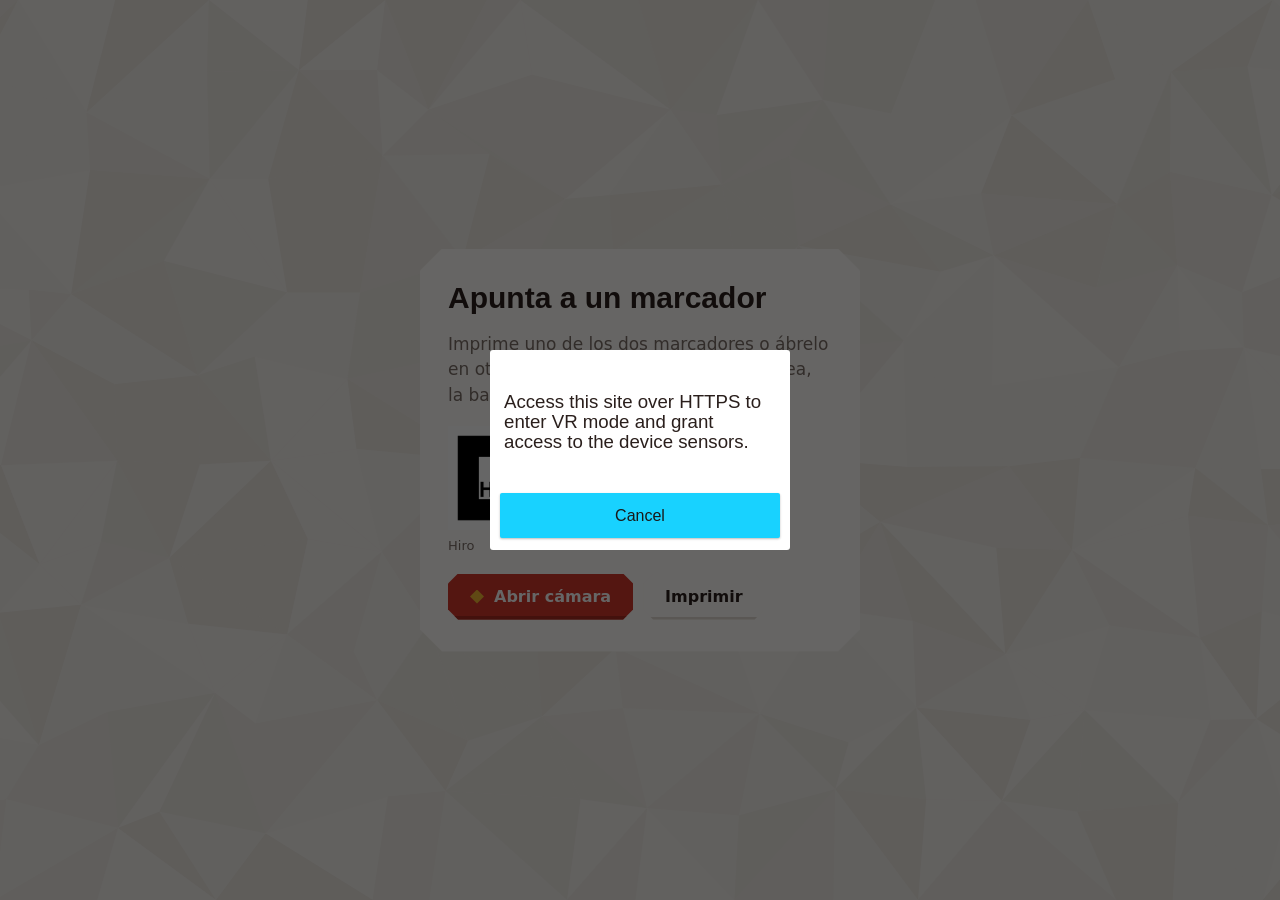
==== marcador.html @ fbdee3ca "Add files via upload" ====
<!doctype html>
<html lang="es">
<head>
  <meta charset="utf-8">
  <meta name="viewport" content="width=device-width, initial-scale=1, maximum-scale=1">
  <title>Con un marcador · AR Combo</title>
  <link rel="icon" href="img/icon.png">
  <link rel="stylesheet" href="style.css">
  <!-- A-Frame 1.3.0 + aframe-extras 6.1.1 + AR.js 3.4.5 (copias locales) -->
  <script src="lib/aframe.min.js"></script>
  <script src="lib/aframe-extras.min.js"></script>
  <script src="lib/aframe-ar.js"></script>
  <style>
    /* El fondo va solo en html: si body tuviera fondo, taparía el video de la cámara (AR.js lo pone con z-index negativo) */
    html { background: #000; }
    html, body { margin: 0; height: 100%; overflow: hidden; }
    body.cam { background: transparent; }
  </style>
</head>
<body class="cam">
  <div class="intro" id="intro">
    <div class="card cut">
      <h1>Apunta a un marcador</h1>
      <p>Imprime uno de los dos marcadores o ábrelo en otra pantalla. Cuando la cámara lo vea, la bandeja aparece encima.</p>
      <div class="markers">
        <figure><img src="data/hiro.png" alt="Marcador Hiro">Hiro</figure>
        <figure><img src="data/marcador_combo.png" alt="Marcador Combo">Combo</figure>
      </div>
      <div style="display:flex;gap:10px;flex-wrap:wrap">
        <button class="btn cut" id="go"><span class="gem"></span>Abrir cámara</button>
        <a class="btn ghost cut" href="data/marcadores_imprimir.pdf" target="_blank">Imprimir</a>
      </div>
    </div>
  </div>

  <div class="cam-ui" id="ui">
    <header class="bar"><a class="back cut" href="index.html">‹ Inicio</a></header>
    <div class="reticle" aria-hidden="true"><i></i><i></i><i></i><i></i></div>
    <div class="pill cut" id="status" role="status">Buscando el marcador…</div>
  </div>

  <!-- Dos marcadores a la vez: Hiro (clásico) y el marcador propio "Combo" (data/patt.combo). Rutas locales en data/. -->
  <a-scene embedded vr-mode-ui="enabled: false"
    loading-screen="dotsColor: #F2B731; backgroundColor: #F2EEE9"
    renderer="logarithmicDepthBuffer: true; colorManagement: true; antialias: true"
    arjs="sourceType: webcam; trackingMethod: best; debugUIEnabled: false; cameraParametersUrl: data/camera_para.dat; patternRatio: 0.5">
    <a-assets timeout="20000"><a-asset-item id="combo" src="models/McDonalds_AR_Combo.glb"></a-asset-item></a-assets>
    <a-entity light="type: ambient; color: #ffffff; intensity: 0.8"></a-entity>
    <a-entity light="type: directional; color: #fff4e0; intensity: 0.85" position="-1 3 2"></a-entity>

    <!-- 1 unidad = ancho del marcador. La bandeja mide 0.46 m; ×2 queda casi del ancho del marcador. -->
    <a-marker class="mk" type="pattern" url="data/patt.hiro" smooth="true" smoothCount="8" smoothTolerance="0.01" smoothThreshold="2" emitevents="true">
      <a-entity class="pop" scale="2 2 2" animation__pop="property: scale; from: 0.3 0.3 0.3; to: 2 2 2; dur: 600; easing: easeOutBack; startEvents: pop">
        <a-entity gltf-model="#combo" animation-mixer="loop: repeat"></a-entity>
      </a-entity>
    </a-marker>
    <a-marker class="mk" type="pattern" url="data/patt.combo" smooth="true" smoothCount="8" smoothTolerance="0.01" smoothThreshold="2" emitevents="true">
      <a-entity class="pop" scale="2 2 2" animation__pop="property: scale; from: 0.3 0.3 0.3; to: 2 2 2; dur: 600; easing: easeOutBack; startEvents: pop">
        <a-entity gltf-model="#combo" animation-mixer="loop: repeat"></a-entity>
      </a-entity>
    </a-marker>
    <a-entity camera></a-entity>
  </a-scene>

  <script>
    const ui = document.getElementById('ui'), status = document.getElementById('status');
    let audio = null;
    // Sonido corto de "moneda" generado en el navegador (sin archivos)
    function coin() {
      if (!audio) return;
      const t = audio.currentTime;
      [[988, 0], [1319, 0.08]].forEach(([f, d]) => {
        const o = audio.createOscillator(), g = audio.createGain();
        o.type = 'triangle'; o.frequency.value = f;
        g.gain.setValueAtTime(0.0001, t + d); g.gain.exponentialRampToValueAtTime(0.14, t + d + 0.01);
        g.gain.exponentialRampToValueAtTime(0.0001, t + d + (d ? 0.32 : 0.09));
        o.connect(g).connect(audio.destination); o.start(t + d); o.stop(t + d + 0.4);
      });
      if (navigator.vibrate) navigator.vibrate(18);
    }
    document.getElementById('go').addEventListener('click', () => {
      try { audio = new (window.AudioContext || window.webkitAudioContext)(); audio.resume(); } catch (e) {}
      document.getElementById('intro').classList.add('hidden');
    });
    const visible = new Set();
    document.querySelectorAll('.mk').forEach(mk => {
      let lostAt = 0;
      mk.addEventListener('markerFound', () => {
        visible.add(mk);
        if (!lostAt || performance.now() - lostAt > 1000) { mk.querySelector('.pop').emit('pop'); coin(); }
        ui.classList.add('found'); status.textContent = 'Ahí está tu combo. Gira el marcador para verlo por todos lados';
      });
      mk.addEventListener('markerLost', () => {
        visible.delete(mk); lostAt = performance.now();
        if (!visible.size) { ui.classList.remove('found'); status.textContent = 'Buscando el marcador…'; }
      });
    });
    document.querySelectorAll('[gltf-model]').forEach(m => m.addEventListener('model-error', () => {
      status.textContent = 'No se pudo cargar el modelo. Revisa la carpeta models/';
    }));
  </script>
</body>
</html>
---- style.css ----
/* McDonald's AR Combo Experience · UI limpia low poly
   Firma visual: esquinas achaflanadas (como la bandeja octagonal del modelo) y fondo de papel facetado. */
@font-face { font-family: 'Unbounded'; src: url('fonts/unbounded-500.woff2') format('woff2'); font-weight: 500; font-display: swap; }
@font-face { font-family: 'Unbounded'; src: url('fonts/unbounded-700.woff2') format('woff2'); font-weight: 700; font-display: swap; }
@font-face { font-family: 'Figtree'; src: url('fonts/figtree-400.woff2') format('woff2'); font-weight: 400; font-display: swap; }
@font-face { font-family: 'Figtree'; src: url('fonts/figtree-600.woff2') format('woff2'); font-weight: 600; font-display: swap; }

:root {
  --liner: #F2EEE9;      /* papel de bandeja */
  --sheet: #FFFDFA;      /* superficies */
  --ink: #2A1F1C;        /* texto, café oscuro */
  --muted: #7C6F68;
  --line: #E2DBD2;
  --tray: #D2382B;       /* rojo bandeja, solo para la acción principal */
  --tray-deep: #A82A20;
  --fry: #F2B731;        /* amarillo papa, para estados activos */
  --cut: 14px;           /* tamaño del chaflán */
  --display: 'Unbounded', 'Arial Black', sans-serif;
  --body: 'Figtree', system-ui, sans-serif;
  --ease: cubic-bezier(.2, .8, .2, 1);
}
* { box-sizing: border-box; margin: 0; padding: 0; }
html, body { height: 100%; }
body {
  font-family: var(--body); font-size: 17px; line-height: 1.5; color: var(--ink);
  background: var(--liner) url('img/liner.svg') center / cover fixed;
  -webkit-font-smoothing: antialiased;
}
a { color: inherit; }
:focus-visible { outline: 3px solid var(--fry); outline-offset: 3px; }

/* Forma achaflanada reutilizable */
.cut { clip-path: polygon(var(--cut) 0, calc(100% - var(--cut)) 0, 100% var(--cut), 100% calc(100% - var(--cut)), calc(100% - var(--cut)) 100%, var(--cut) 100%, 0 calc(100% - var(--cut)), 0 var(--cut)); }

/* Botones */
.btn {
  --cut: 10px;
  display: inline-flex; align-items: center; gap: 10px; border: 0; cursor: pointer; text-decoration: none;
  font: 600 16px/1 var(--body); padding: 15px 22px; color: #fff; background: var(--tray);
  box-shadow: inset 0 -4px 0 var(--tray-deep);
  transition: transform .18s var(--ease), box-shadow .18s var(--ease), background .18s;
}
.btn:hover { transform: translateY(-2px); }
.btn:active { transform: translateY(2px); box-shadow: inset 0 0 0 var(--tray-deep); }
.btn.ghost { color: var(--ink); background: var(--sheet); box-shadow: inset 0 -3px 0 var(--line); }
.btn .gem { width: 14px; height: 14px; background: var(--fry); clip-path: polygon(50% 0, 100% 50%, 50% 100%, 0 50%); transition: transform .5s var(--ease); }
.btn:hover .gem { transform: rotate(180deg); }

/* ---------------- Portada ---------------- */
.page { max-width: 1120px; margin: 0 auto; padding: 28px 16px 56px; }
.brand { display: flex; align-items: center; gap: 10px; font: 500 14px/1 var(--display); letter-spacing: .02em; }
.brand i { width: 18px; height: 18px; background: var(--tray); clip-path: polygon(30% 0, 70% 0, 100% 30%, 100% 70%, 70% 100%, 30% 100%, 0 70%, 0 30%); }
.hero { display: grid; grid-template-columns: 1fr 1.15fr; gap: 24px; align-items: center; min-height: 520px; margin-top: 12px; }
.hero h1 { font: 700 clamp(40px, 6.4vw, 76px)/1.02 var(--display); letter-spacing: -.02em; }
.hero p { margin: 18px 0 26px; max-width: 30ch; font-size: 19px; color: var(--muted); }
.stage { position: relative; height: clamp(360px, 52vw, 560px); }
.stage model-viewer { width: 100%; height: 100%; background: transparent; --poster-color: transparent; }
.stage .drag { position: absolute; left: 50%; bottom: 6px; transform: translateX(-50%); font-size: 14px; color: var(--muted);
  display: flex; gap: 8px; align-items: center; transition: opacity .4s; }
.stage .drag::before { content: ''; width: 22px; height: 2px; background: var(--muted); animation: swipe 2.4s var(--ease) infinite; }
.stage.touched .drag { opacity: 0; }
@keyframes swipe { 0%, 100% { transform: translateX(-6px); } 50% { transform: translateX(6px); } }

.modes { display: grid; grid-template-columns: repeat(3, 1fr); gap: 16px; margin-top: 18px; }
.mode {
  --cut: 18px; position: relative; display: flex; flex-direction: column; gap: 10px; padding: 24px; min-height: 230px;
  background: var(--sheet); text-decoration: none; overflow: hidden;
  transition: transform .25s var(--ease), background .25s;
}
.mode::after { /* faceta que se ilumina */
  content: ''; position: absolute; right: 0; bottom: 0; width: 120px; height: 120px; background: var(--fry); opacity: .0;
  clip-path: polygon(100% 0, 100% 100%, 0 100%); transition: opacity .3s var(--ease), transform .3s var(--ease); transform: translate(20px, 20px);
}
.mode:hover { transform: translateY(-4px); }
.mode:hover::after { opacity: .9; transform: translate(0, 0); }
.mode svg { width: 54px; height: 54px; }
.mode h2 { font: 700 21px/1.15 var(--display); }
.mode p { color: var(--muted); max-width: 28ch; }
.mode .go { margin-top: auto; font-weight: 600; display: flex; align-items: center; gap: 8px; position: relative; z-index: 1; }
.mode .go span { display: inline-block; transition: transform .25s var(--ease); }
.mode:hover .go span { transform: translateX(5px); }
.mode.soon .go { color: var(--muted); }

.foot { margin-top: 36px; display: flex; flex-wrap: wrap; gap: 8px 24px; justify-content: space-between; font-size: 14px; color: var(--muted); }
.foot a { font-weight: 600; color: var(--ink); }

/* ---------------- Visor WebAR ---------------- */
.viewer { display: grid; grid-template-rows: auto 1fr auto; height: 100dvh; }
.bar { display: flex; align-items: center; justify-content: space-between; gap: 12px; padding: 14px 16px; }
.back { --cut: 8px; display: inline-flex; align-items: center; gap: 8px; padding: 10px 14px; background: var(--sheet); text-decoration: none; font-weight: 600; font-size: 15px; transition: transform .18s var(--ease); }
.back:hover { transform: translateX(-3px); }
.switch { display: inline-flex; align-items: center; gap: 10px; font-size: 15px; font-weight: 600; cursor: pointer; user-select: none; }
.switch input { position: absolute; opacity: 0; }
.switch .track { --cut: 6px; width: 46px; height: 26px; background: var(--line); position: relative; transition: background .2s; }
.switch .knob { position: absolute; top: 4px; left: 4px; width: 18px; height: 18px; background: var(--sheet); transition: transform .25s var(--ease); clip-path: polygon(25% 0, 75% 0, 100% 25%, 100% 75%, 75% 100%, 25% 100%, 0 75%, 0 25%); }
.switch input:checked + .track { background: var(--ink); }
.switch input:checked + .track .knob { transform: translateX(20px); background: var(--fry); }
.switch input:focus-visible + .track { outline: 3px solid var(--fry); outline-offset: 2px; }

.viewer model-viewer { width: 100%; height: 100%; min-height: 300px; background: transparent; --poster-color: transparent; --progress-bar-color: var(--tray); }
.hotspot { border: 0; background: none; padding: 0; cursor: pointer; display: block; }
.hotspot .dot { display: block; width: 14px; height: 14px; background: var(--sheet); border: 3px solid var(--ink); transform: rotate(45deg); transition: transform .25s var(--ease), background .2s; }
.hotspot .tip { position: absolute; left: 50%; bottom: 22px; transform: translateX(-50%) translateY(4px); white-space: nowrap; font-size: 13px; font-weight: 600;
  background: var(--ink); color: var(--sheet); padding: 6px 10px; opacity: 0; pointer-events: none; transition: opacity .2s, transform .2s var(--ease); }
.hotspot:hover .tip, .hotspot.active .tip, .labels-on .hotspot .tip { opacity: 1; transform: translateX(-50%) translateY(0); }
.hotspot:hover .dot, .hotspot.active .dot { transform: rotate(45deg) scale(1.25); background: var(--fry); }
.hotspot[data-visible="false"] { opacity: 0; pointer-events: none; }
.hotspot.pulse .dot { animation: pulse 1.6s var(--ease) 2; }
@keyframes pulse { 50% { box-shadow: 0 0 0 8px rgba(242,183,49,.35); } }

.dock { padding: 12px 16px 18px; display: grid; gap: 12px; }
.chips { display: flex; gap: 8px; overflow-x: auto; scrollbar-width: none; padding-bottom: 2px; }
.chips::-webkit-scrollbar { display: none; }
.chip { --cut: 7px; flex: none; border: 0; cursor: pointer; font: 600 14px/1 var(--body); padding: 10px 14px; background: var(--sheet); color: var(--ink);
  transition: background .2s, transform .18s var(--ease); }
.chip:hover { transform: translateY(-2px); }
.chip[aria-pressed="true"] { background: var(--ink); color: var(--sheet); }
.dock-row { display: flex; align-items: center; justify-content: space-between; gap: 12px; flex-wrap: wrap; }
.status { font-size: 15px; color: var(--muted); max-width: 46ch; }
.ar-btn { position: absolute; left: 50%; bottom: 16px; transform: translateX(-50%); }
.ar-btn:hover { transform: translateX(-50%) translateY(-2px); }
.ar-btn:active { transform: translateX(-50%) translateY(2px); }

/* ---------------- Marcador AR.js ---------------- */
.cam-ui { position: fixed; inset: 0; z-index: 10; pointer-events: none; }
.cam-ui .bar { pointer-events: auto; }
.reticle { position: absolute; left: 50%; top: 46%; width: min(62vw, 300px); aspect-ratio: 1; transform: translate(-50%, -50%); transition: opacity .3s, transform .4s var(--ease); }
.reticle i { position: absolute; width: 34px; height: 34px; border: 4px solid var(--sheet); animation: breathe 2s var(--ease) infinite; }
.reticle i:nth-child(1) { top: 0; left: 0; border-right: 0; border-bottom: 0; }
.reticle i:nth-child(2) { top: 0; right: 0; border-left: 0; border-bottom: 0; }
.reticle i:nth-child(3) { bottom: 0; left: 0; border-right: 0; border-top: 0; }
.reticle i:nth-child(4) { bottom: 0; right: 0; border-left: 0; border-top: 0; }
@keyframes breathe { 50% { transform: scale(.88); } }
.found .reticle { opacity: 0; transform: translate(-50%, -50%) scale(1.25); }
.pill { --cut: 9px; position: absolute; left: 50%; bottom: 24px; transform: translateX(-50%); padding: 12px 18px; font-weight: 600; font-size: 15px;
  background: var(--sheet); color: var(--ink); white-space: nowrap; transition: background .3s, transform .3s var(--ease); }
.found .pill { background: var(--fry); transform: translateX(-50%) translateY(-6px); }
.intro { position: fixed; inset: 0; z-index: 20; display: grid; place-items: center; padding: 16px; background: var(--liner) url('img/liner.svg') center / cover; transition: opacity .45s var(--ease), visibility .45s; }
.intro.hidden { opacity: 0; visibility: hidden; }
.intro .card { --cut: 22px; background: var(--sheet); padding: 32px 28px; max-width: 440px; width: 100%; text-align: left; display: grid; gap: 18px; }
.intro h1 { font: 700 30px/1.1 var(--display); }
.intro p { color: var(--muted); }
.markers { display: flex; gap: 14px; }
.markers figure { display: grid; gap: 6px; font-size: 13px; color: var(--muted); }
.markers img { width: 104px; height: 104px; background: #fff; padding: 6px; }

@media (max-width: 820px) {
  .hero { grid-template-columns: 1fr; min-height: 0; }
  .stage { order: -1; height: 360px; }
  .modes { grid-template-columns: 1fr; }
  .mode { min-height: 0; }
}
@media (prefers-reduced-motion: reduce) {
  *, *::before, *::after { animation: none !important; transition: none !important; }
}
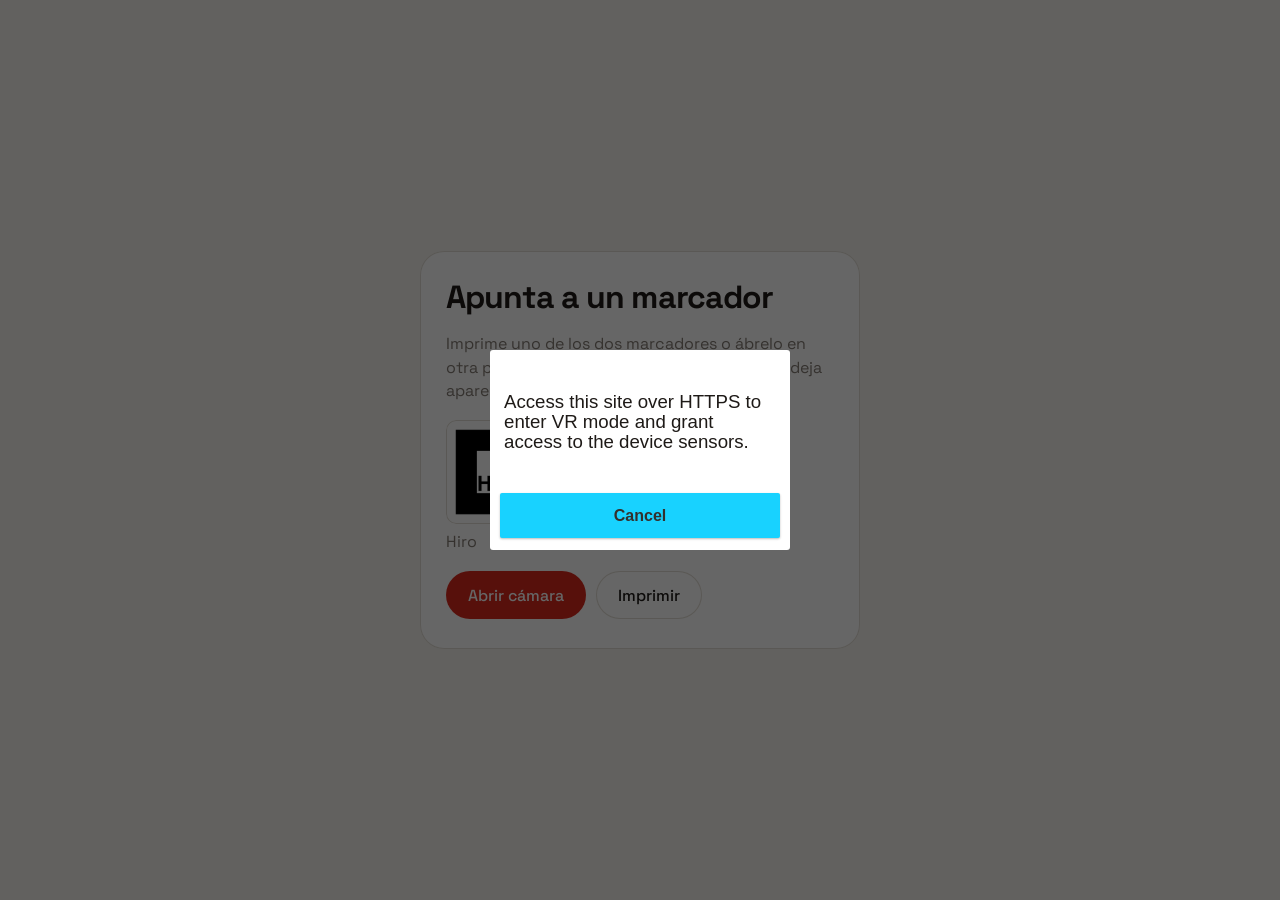
==== commit 4d3f9c3d: "Rediseño portada: ficha técnica con regla de tamaño real, fondo plano, sin microinteracciones Co-Aut" ====
--- a/marcador.html
+++ b/marcador.html
@@ -19,29 +19,29 @@
 </head>
 <body class="cam">
   <div class="intro" id="intro">
-    <div class="card cut">
+    <div class="card">
       <h1>Apunta a un marcador</h1>
       <p>Imprime uno de los dos marcadores o ábrelo en otra pantalla. Cuando la cámara lo vea, la bandeja aparece encima.</p>
       <div class="markers">
         <figure><img src="data/hiro.png" alt="Marcador Hiro">Hiro</figure>
         <figure><img src="data/marcador_combo.png" alt="Marcador Combo">Combo</figure>
       </div>
-      <div style="display:flex;gap:10px;flex-wrap:wrap">
-        <button class="btn cut" id="go"><span class="gem"></span>Abrir cámara</button>
-        <a class="btn ghost cut" href="data/marcadores_imprimir.pdf" target="_blank">Imprimir</a>
+      <div class="row">
+        <button class="btn" id="go">Abrir cámara</button>
+        <a class="btn line" href="data/marcadores_imprimir.pdf" target="_blank">Imprimir</a>
       </div>
     </div>
   </div>
 
   <div class="cam-ui" id="ui">
-    <header class="bar"><a class="back cut" href="index.html">‹ Inicio</a></header>
+    <header class="bar"><a class="back" href="index.html">‹ Inicio</a></header>
     <div class="reticle" aria-hidden="true"><i></i><i></i><i></i><i></i></div>
-    <div class="pill cut" id="status" role="status">Buscando el marcador…</div>
+    <div class="pill" id="status" role="status">Buscando el marcador…</div>
   </div>
 
   <!-- Dos marcadores a la vez: Hiro (clásico) y el marcador propio "Combo" (data/patt.combo). Rutas locales en data/. -->
   <a-scene embedded vr-mode-ui="enabled: false"
-    loading-screen="dotsColor: #F2B731; backgroundColor: #F2EEE9"
+    loading-screen="dotsColor: #FFC72C; backgroundColor: #F5F3EE"
     renderer="logarithmicDepthBuffer: true; colorManagement: true; antialias: true"
     arjs="sourceType: webcam; trackingMethod: best; debugUIEnabled: false; cameraParametersUrl: data/camera_para.dat; patternRatio: 0.5">
     <a-assets timeout="20000"><a-asset-item id="combo" src="models/McDonalds_AR_Combo.glb"></a-asset-item></a-assets>
--- a/style.css
+++ b/style.css
@@ -1,155 +1,172 @@
-/* McDonald's AR Combo Experience · UI limpia low poly
-   Firma visual: esquinas achaflanadas (como la bandeja octagonal del modelo) y fondo de papel facetado. */
-@font-face { font-family: 'Unbounded'; src: url('fonts/unbounded-500.woff2') format('woff2'); font-weight: 500; font-display: swap; }
-@font-face { font-family: 'Unbounded'; src: url('fonts/unbounded-700.woff2') format('woff2'); font-weight: 700; font-display: swap; }
-@font-face { font-family: 'Figtree'; src: url('fonts/figtree-400.woff2') format('woff2'); font-weight: 400; font-display: swap; }
-@font-face { font-family: 'Figtree'; src: url('fonts/figtree-600.woff2') format('woff2'); font-weight: 600; font-display: swap; }
+/* McDonald's AR Combo Experience
+   Fondo plano, sin texturas. El combo es el protagonista; la interfaz se comporta como una ficha técnica. */
+@font-face { font-family: 'Space Grotesk'; src: url('fonts/space-grotesk-400.woff2') format('woff2'); font-weight: 400; font-display: swap; }
+@font-face { font-family: 'Space Grotesk'; src: url('fonts/space-grotesk-500.woff2') format('woff2'); font-weight: 500; font-display: swap; }
+@font-face { font-family: 'Space Grotesk'; src: url('fonts/space-grotesk-700.woff2') format('woff2'); font-weight: 700; font-display: swap; }
+@font-face { font-family: 'JetBrains Mono'; src: url('fonts/jetbrains-mono-500.woff2') format('woff2'); font-weight: 500; font-display: swap; }
 
 :root {
-  --liner: #F2EEE9;      /* papel de bandeja */
-  --sheet: #FFFDFA;      /* superficies */
-  --ink: #2A1F1C;        /* texto, café oscuro */
-  --muted: #7C6F68;
-  --line: #E2DBD2;
-  --tray: #D2382B;       /* rojo bandeja, solo para la acción principal */
-  --tray-deep: #A82A20;
-  --fry: #F2B731;        /* amarillo papa, para estados activos */
-  --cut: 14px;           /* tamaño del chaflán */
-  --display: 'Unbounded', 'Arial Black', sans-serif;
-  --body: 'Figtree', system-ui, sans-serif;
-  --ease: cubic-bezier(.2, .8, .2, 1);
+  --bg: #F5F3EE;
+  --surface: #FFFFFF;
+  --ink: #1E1A17;
+  --muted: #847C74;
+  --faint: #BEB7AE;
+  --line: #E3DED5;
+  --red: #DA291C;
+  --red-dark: #B51F14;
+  --yellow: #FFC72C;
+  --yellow-soft: #FFF0C4;
+  --red-soft: #FBE4E1;
+  --sans: 'Space Grotesk', system-ui, sans-serif;
+  --mono: 'JetBrains Mono', ui-monospace, monospace;
 }
 * { box-sizing: border-box; margin: 0; padding: 0; }
 html, body { height: 100%; }
-body {
-  font-family: var(--body); font-size: 17px; line-height: 1.5; color: var(--ink);
-  background: var(--liner) url('img/liner.svg') center / cover fixed;
-  -webkit-font-smoothing: antialiased;
+body { font-family: var(--sans); font-size: 16px; line-height: 1.45; color: var(--ink); background: var(--bg); -webkit-font-smoothing: antialiased; }
+a { color: inherit; text-decoration: none; }
+button { font: inherit; color: inherit; }
+:focus-visible { outline: 2px solid var(--ink); outline-offset: 3px; }
+
+.mono { font-family: var(--mono); font-size: 12px; letter-spacing: .06em; text-transform: uppercase; }
+
+/* Botones: píldoras planas. Solo cambian de color al pasar el cursor. */
+.btn {
+  display: inline-flex; align-items: center; justify-content: center; gap: 10px; min-height: 48px; padding: 0 22px;
+  border: 0; border-radius: 999px; cursor: pointer; font-weight: 500; font-size: 16px; white-space: nowrap;
+  background: var(--red); color: #fff; transition: background .15s;
 }
-a { color: inherit; }
-:focus-visible { outline: 3px solid var(--fry); outline-offset: 3px; }
-
-/* Forma achaflanada reutilizable */
-.cut { clip-path: polygon(var(--cut) 0, calc(100% - var(--cut)) 0, 100% var(--cut), 100% calc(100% - var(--cut)), calc(100% - var(--cut)) 100%, var(--cut) 100%, 0 calc(100% - var(--cut)), 0 var(--cut)); }
-
-/* Botones */
-.btn {
-  --cut: 10px;
-  display: inline-flex; align-items: center; gap: 10px; border: 0; cursor: pointer; text-decoration: none;
-  font: 600 16px/1 var(--body); padding: 15px 22px; color: #fff; background: var(--tray);
-  box-shadow: inset 0 -4px 0 var(--tray-deep);
-  transition: transform .18s var(--ease), box-shadow .18s var(--ease), background .18s;
-}
-.btn:hover { transform: translateY(-2px); }
-.btn:active { transform: translateY(2px); box-shadow: inset 0 0 0 var(--tray-deep); }
-.btn.ghost { color: var(--ink); background: var(--sheet); box-shadow: inset 0 -3px 0 var(--line); }
-.btn .gem { width: 14px; height: 14px; background: var(--fry); clip-path: polygon(50% 0, 100% 50%, 50% 100%, 0 50%); transition: transform .5s var(--ease); }
-.btn:hover .gem { transform: rotate(180deg); }
+.btn:hover { background: var(--red-dark); }
+.btn.soft { background: var(--yellow-soft); color: var(--ink); }
+.btn.soft:hover { background: #FFE69C; }
+.btn.line { background: var(--surface); color: var(--ink); box-shadow: inset 0 0 0 1px var(--line); }
+.btn.line:hover { box-shadow: inset 0 0 0 1px var(--faint); }
 
 /* ---------------- Portada ---------------- */
-.page { max-width: 1120px; margin: 0 auto; padding: 28px 16px 56px; }
-.brand { display: flex; align-items: center; gap: 10px; font: 500 14px/1 var(--display); letter-spacing: .02em; }
-.brand i { width: 18px; height: 18px; background: var(--tray); clip-path: polygon(30% 0, 70% 0, 100% 30%, 100% 70%, 70% 100%, 30% 100%, 0 70%, 0 30%); }
-.hero { display: grid; grid-template-columns: 1fr 1.15fr; gap: 24px; align-items: center; min-height: 520px; margin-top: 12px; }
-.hero h1 { font: 700 clamp(40px, 6.4vw, 76px)/1.02 var(--display); letter-spacing: -.02em; }
-.hero p { margin: 18px 0 26px; max-width: 30ch; font-size: 19px; color: var(--muted); }
-.stage { position: relative; height: clamp(360px, 52vw, 560px); }
-.stage model-viewer { width: 100%; height: 100%; background: transparent; --poster-color: transparent; }
-.stage .drag { position: absolute; left: 50%; bottom: 6px; transform: translateX(-50%); font-size: 14px; color: var(--muted);
-  display: flex; gap: 8px; align-items: center; transition: opacity .4s; }
-.stage .drag::before { content: ''; width: 22px; height: 2px; background: var(--muted); animation: swipe 2.4s var(--ease) infinite; }
-.stage.touched .drag { opacity: 0; }
-@keyframes swipe { 0%, 100% { transform: translateX(-6px); } 50% { transform: translateX(6px); } }
+.home { min-height: 100dvh; display: grid; grid-template-columns: 1fr 340px; grid-template-rows: 1fr auto; }
+.main { padding: 32px 40px 28px; display: grid; grid-template-rows: auto 1fr auto; min-width: 0; }
+.kicker { color: var(--muted); }
+.title { margin-top: 18px; font-weight: 700; font-size: clamp(38px, 4.6vw, 64px); line-height: 1; letter-spacing: -.035em; }
+.tag { display: inline-flex; align-items: center; gap: 10px; margin-top: 16px; padding: 7px 14px 7px 7px; border-radius: 999px; background: var(--yellow-soft); font-weight: 500; font-size: 14px; }
+.tag i { width: 22px; height: 22px; border-radius: 50%; background: var(--yellow); display: grid; place-items: center; font: 700 11px/1 var(--mono); font-style: normal; }
 
-.modes { display: grid; grid-template-columns: repeat(3, 1fr); gap: 16px; margin-top: 18px; }
-.mode {
-  --cut: 18px; position: relative; display: flex; flex-direction: column; gap: 10px; padding: 24px; min-height: 230px;
-  background: var(--sheet); text-decoration: none; overflow: hidden;
-  transition: transform .25s var(--ease), background .25s;
+.board { display: grid; grid-template-columns: 220px 1fr; align-items: stretch; min-height: 420px; margin: 8px 0 12px; }
+
+/* Regla de tamaño real: 0 a 50 cm */
+.ruler { position: relative; margin: 28px 0 36px; }
+.ruler ol { list-style: none; position: absolute; inset: 0; }
+.ruler li { position: absolute; left: 0; display: flex; align-items: center; gap: 12px; transform: translateY(50%); color: var(--muted); }
+.ruler li span { width: 26px; text-align: right; }
+.ruler li::after { content: ''; width: 16px; height: 1px; background: var(--ink); }
+.ruler .now { position: absolute; left: 70px; transform: translateY(50%); display: flex; align-items: center; gap: 12px; }
+.ruler .now::before { content: ''; border: 6px solid transparent; border-right: 8px solid var(--ink); margin-left: -2px; }
+.ruler .now b { display: block; font-size: clamp(56px, 6vw, 84px); line-height: .85; letter-spacing: -.05em; }
+.ruler .now b small { font-size: .38em; letter-spacing: -.02em; margin-left: 4px; }
+.ruler .now em { font-style: normal; display: block; margin-bottom: 8px; }
+.ruler .ref { position: absolute; left: 50px; right: -200px; border-top: 1.5px dashed var(--faint); }
+.ruler .ref span { position: absolute; left: 20px; top: 8px; color: var(--muted); white-space: nowrap; }
+.stage { z-index: 1; }
+
+.stage { position: relative; min-width: 0; }
+.stage model-viewer { position: absolute; inset: 0; width: 100%; height: 100%; background: transparent; --poster-color: transparent; }
+
+.cta { display: flex; flex-wrap: wrap; gap: 10px; }
+
+.aside { border-left: 1px solid var(--line); padding: 32px 28px; display: flex; flex-direction: column; gap: 34px; }
+.aside h2 { display: flex; align-items: center; gap: 10px; font-size: 19px; font-weight: 500; letter-spacing: -.01em; }
+.aside h2 i { width: 20px; height: 20px; border-radius: 5px; background: var(--yellow); display: grid; place-items: center; font: 700 11px/1 var(--mono); font-style: normal; }
+.aside .off h2 i { background: var(--line); color: var(--muted); }
+.ways { display: grid; grid-template-columns: repeat(2, 1fr); gap: 22px 12px; margin-top: 20px; }
+.way { display: grid; justify-items: center; gap: 10px; text-align: center; font-size: 14px; font-weight: 500; line-height: 1.3; }
+.way .disc { width: 76px; height: 76px; border-radius: 50%; display: grid; place-items: center; background: var(--yellow-soft); box-shadow: inset 0 0 0 1px transparent; transition: box-shadow .15s, background .15s; }
+.way .disc svg { width: 34px; height: 34px; }
+.way:hover .disc { background: var(--yellow); }
+.way small { display: block; color: var(--muted); font-weight: 400; }
+.off .way { color: var(--faint); cursor: default; }
+.off .way .disc { background: transparent; box-shadow: inset 0 0 0 1.5px var(--line); }
+.off .way:hover .disc { background: transparent; }
+.off .way svg * { stroke: var(--faint); }
+.aside .credit { margin-top: auto; color: var(--muted); font-size: 13px; line-height: 1.5; }
+.aside .credit a { color: var(--ink); text-decoration: underline; text-underline-offset: 3px; }
+
+.strip { grid-column: 1 / -1; background: var(--yellow); padding: 16px 40px; display: flex; align-items: center; justify-content: space-between; gap: 8px 24px; flex-wrap: wrap; }
+.strip p { font-weight: 500; font-size: 17px; }
+.strip .mono { color: rgba(30, 26, 23, .62); }
+
+@media (max-width: 1000px) {
+  .home { grid-template-columns: 1fr; }
+  .main { padding: 22px 18px 20px; }
+  .board { position: relative; grid-template-columns: 1fr; min-height: 0; margin: 4px 0 16px; }
+  .ruler { position: absolute; left: 0; top: 0; bottom: 0; width: 100%; margin: 12px 0 18px; pointer-events: none; }
+  .ruler .now { left: 46px; }
+  .ruler .now b { font-size: 42px; }
+  .ruler .now em { margin-bottom: 4px; }
+  .ruler li { gap: 8px; }
+  .ruler li span { width: 20px; }
+  .ruler li::after { width: 10px; }
+  .ruler .ref { display: none; }
+  .stage { height: 380px; }
+  .cta .btn { flex: 1 1 100%; }
+  .strip .mono { display: none; }
+  .aside { border-left: 0; border-top: 1px solid var(--line); padding: 26px 18px; gap: 28px; }
+  .ways { grid-template-columns: repeat(3, 1fr); }
+  .strip { padding: 14px 18px; }
+  .strip p { font-size: 15px; }
 }
-.mode::after { /* faceta que se ilumina */
-  content: ''; position: absolute; right: 0; bottom: 0; width: 120px; height: 120px; background: var(--fry); opacity: .0;
-  clip-path: polygon(100% 0, 100% 100%, 0 100%); transition: opacity .3s var(--ease), transform .3s var(--ease); transform: translate(20px, 20px);
-}
-.mode:hover { transform: translateY(-4px); }
-.mode:hover::after { opacity: .9; transform: translate(0, 0); }
-.mode svg { width: 54px; height: 54px; }
-.mode h2 { font: 700 21px/1.15 var(--display); }
-.mode p { color: var(--muted); max-width: 28ch; }
-.mode .go { margin-top: auto; font-weight: 600; display: flex; align-items: center; gap: 8px; position: relative; z-index: 1; }
-.mode .go span { display: inline-block; transition: transform .25s var(--ease); }
-.mode:hover .go span { transform: translateX(5px); }
-.mode.soon .go { color: var(--muted); }
-
-.foot { margin-top: 36px; display: flex; flex-wrap: wrap; gap: 8px 24px; justify-content: space-between; font-size: 14px; color: var(--muted); }
-.foot a { font-weight: 600; color: var(--ink); }
 
 /* ---------------- Visor WebAR ---------------- */
 .viewer { display: grid; grid-template-rows: auto 1fr auto; height: 100dvh; }
 .bar { display: flex; align-items: center; justify-content: space-between; gap: 12px; padding: 14px 16px; }
-.back { --cut: 8px; display: inline-flex; align-items: center; gap: 8px; padding: 10px 14px; background: var(--sheet); text-decoration: none; font-weight: 600; font-size: 15px; transition: transform .18s var(--ease); }
-.back:hover { transform: translateX(-3px); }
-.switch { display: inline-flex; align-items: center; gap: 10px; font-size: 15px; font-weight: 600; cursor: pointer; user-select: none; }
+.back { display: inline-flex; align-items: center; gap: 8px; min-height: 40px; padding: 0 16px; border-radius: 999px; background: var(--surface); box-shadow: inset 0 0 0 1px var(--line); font-weight: 500; font-size: 15px; }
+.back:hover { box-shadow: inset 0 0 0 1px var(--faint); }
+.switch { display: inline-flex; align-items: center; gap: 10px; font-size: 15px; font-weight: 500; cursor: pointer; user-select: none; }
 .switch input { position: absolute; opacity: 0; }
-.switch .track { --cut: 6px; width: 46px; height: 26px; background: var(--line); position: relative; transition: background .2s; }
-.switch .knob { position: absolute; top: 4px; left: 4px; width: 18px; height: 18px; background: var(--sheet); transition: transform .25s var(--ease); clip-path: polygon(25% 0, 75% 0, 100% 25%, 100% 75%, 75% 100%, 25% 100%, 0 75%, 0 25%); }
+.switch .track { width: 44px; height: 26px; border-radius: 999px; background: var(--line); position: relative; transition: background .15s; }
+.switch .knob { position: absolute; top: 3px; left: 3px; width: 20px; height: 20px; border-radius: 50%; background: var(--surface); transition: left .15s; }
 .switch input:checked + .track { background: var(--ink); }
-.switch input:checked + .track .knob { transform: translateX(20px); background: var(--fry); }
-.switch input:focus-visible + .track { outline: 3px solid var(--fry); outline-offset: 2px; }
+.switch input:checked + .track .knob { left: 21px; background: var(--yellow); }
+.switch input:focus-visible + .track { outline: 2px solid var(--ink); outline-offset: 2px; }
 
-.viewer model-viewer { width: 100%; height: 100%; min-height: 300px; background: transparent; --poster-color: transparent; --progress-bar-color: var(--tray); }
+.viewer model-viewer { width: 100%; height: 100%; min-height: 300px; background: transparent; --poster-color: transparent; --progress-bar-color: var(--red); }
 .hotspot { border: 0; background: none; padding: 0; cursor: pointer; display: block; }
-.hotspot .dot { display: block; width: 14px; height: 14px; background: var(--sheet); border: 3px solid var(--ink); transform: rotate(45deg); transition: transform .25s var(--ease), background .2s; }
-.hotspot .tip { position: absolute; left: 50%; bottom: 22px; transform: translateX(-50%) translateY(4px); white-space: nowrap; font-size: 13px; font-weight: 600;
-  background: var(--ink); color: var(--sheet); padding: 6px 10px; opacity: 0; pointer-events: none; transition: opacity .2s, transform .2s var(--ease); }
-.hotspot:hover .tip, .hotspot.active .tip, .labels-on .hotspot .tip { opacity: 1; transform: translateX(-50%) translateY(0); }
-.hotspot:hover .dot, .hotspot.active .dot { transform: rotate(45deg) scale(1.25); background: var(--fry); }
+.hotspot .dot { display: block; width: 16px; height: 16px; border-radius: 50%; background: var(--surface); border: 3px solid var(--ink); }
+.hotspot .tip { position: absolute; left: 50%; bottom: 24px; transform: translateX(-50%); white-space: nowrap; font-size: 13px; font-weight: 500;
+  background: var(--ink); color: #fff; padding: 6px 12px; border-radius: 999px; opacity: 0; pointer-events: none; }
+.hotspot:hover .tip, .hotspot.active .tip, .labels-on .hotspot .tip { opacity: 1; }
+.hotspot:hover .dot, .hotspot.active .dot { background: var(--yellow); }
 .hotspot[data-visible="false"] { opacity: 0; pointer-events: none; }
-.hotspot.pulse .dot { animation: pulse 1.6s var(--ease) 2; }
-@keyframes pulse { 50% { box-shadow: 0 0 0 8px rgba(242,183,49,.35); } }
 
 .dock { padding: 12px 16px 18px; display: grid; gap: 12px; }
 .chips { display: flex; gap: 8px; overflow-x: auto; scrollbar-width: none; padding-bottom: 2px; }
 .chips::-webkit-scrollbar { display: none; }
-.chip { --cut: 7px; flex: none; border: 0; cursor: pointer; font: 600 14px/1 var(--body); padding: 10px 14px; background: var(--sheet); color: var(--ink);
-  transition: background .2s, transform .18s var(--ease); }
-.chip:hover { transform: translateY(-2px); }
-.chip[aria-pressed="true"] { background: var(--ink); color: var(--sheet); }
-.dock-row { display: flex; align-items: center; justify-content: space-between; gap: 12px; flex-wrap: wrap; }
-.status { font-size: 15px; color: var(--muted); max-width: 46ch; }
+.chip { flex: none; border: 0; cursor: pointer; font-weight: 500; font-size: 14px; min-height: 38px; padding: 0 16px; border-radius: 999px; background: var(--surface); box-shadow: inset 0 0 0 1px var(--line); }
+.chip:hover { box-shadow: inset 0 0 0 1px var(--faint); }
+.chip[aria-pressed="true"] { background: var(--ink); color: #fff; box-shadow: none; }
+.status { font-size: 15px; color: var(--muted); max-width: 52ch; }
 .ar-btn { position: absolute; left: 50%; bottom: 16px; transform: translateX(-50%); }
-.ar-btn:hover { transform: translateX(-50%) translateY(-2px); }
-.ar-btn:active { transform: translateX(-50%) translateY(2px); }
 
 /* ---------------- Marcador AR.js ---------------- */
 .cam-ui { position: fixed; inset: 0; z-index: 10; pointer-events: none; }
 .cam-ui .bar { pointer-events: auto; }
-.reticle { position: absolute; left: 50%; top: 46%; width: min(62vw, 300px); aspect-ratio: 1; transform: translate(-50%, -50%); transition: opacity .3s, transform .4s var(--ease); }
-.reticle i { position: absolute; width: 34px; height: 34px; border: 4px solid var(--sheet); animation: breathe 2s var(--ease) infinite; }
+.reticle { position: absolute; left: 50%; top: 46%; width: min(62vw, 300px); aspect-ratio: 1; transform: translate(-50%, -50%); transition: opacity .2s; }
+.reticle i { position: absolute; width: 34px; height: 34px; border: 3px solid #fff; }
 .reticle i:nth-child(1) { top: 0; left: 0; border-right: 0; border-bottom: 0; }
 .reticle i:nth-child(2) { top: 0; right: 0; border-left: 0; border-bottom: 0; }
 .reticle i:nth-child(3) { bottom: 0; left: 0; border-right: 0; border-top: 0; }
 .reticle i:nth-child(4) { bottom: 0; right: 0; border-left: 0; border-top: 0; }
-@keyframes breathe { 50% { transform: scale(.88); } }
-.found .reticle { opacity: 0; transform: translate(-50%, -50%) scale(1.25); }
-.pill { --cut: 9px; position: absolute; left: 50%; bottom: 24px; transform: translateX(-50%); padding: 12px 18px; font-weight: 600; font-size: 15px;
-  background: var(--sheet); color: var(--ink); white-space: nowrap; transition: background .3s, transform .3s var(--ease); }
-.found .pill { background: var(--fry); transform: translateX(-50%) translateY(-6px); }
-.intro { position: fixed; inset: 0; z-index: 20; display: grid; place-items: center; padding: 16px; background: var(--liner) url('img/liner.svg') center / cover; transition: opacity .45s var(--ease), visibility .45s; }
+.found .reticle { opacity: 0; }
+.pill { position: absolute; left: 50%; bottom: 24px; transform: translateX(-50%); padding: 12px 20px; border-radius: 999px; font-weight: 500; font-size: 15px;
+  background: var(--surface); color: var(--ink); white-space: nowrap; transition: background .2s; }
+.found .pill { background: var(--yellow); }
+.intro { position: fixed; inset: 0; z-index: 20; display: grid; place-items: center; padding: 16px; background: var(--bg); transition: opacity .3s, visibility .3s; }
 .intro.hidden { opacity: 0; visibility: hidden; }
-.intro .card { --cut: 22px; background: var(--sheet); padding: 32px 28px; max-width: 440px; width: 100%; text-align: left; display: grid; gap: 18px; }
-.intro h1 { font: 700 30px/1.1 var(--display); }
+.intro .card { background: var(--surface); border-radius: 24px; box-shadow: inset 0 0 0 1px var(--line); padding: 30px 26px; max-width: 440px; width: 100%; display: grid; gap: 18px; }
+.intro h1 { font-weight: 700; font-size: 32px; line-height: 1.05; letter-spacing: -.03em; }
 .intro p { color: var(--muted); }
 .markers { display: flex; gap: 14px; }
-.markers figure { display: grid; gap: 6px; font-size: 13px; color: var(--muted); }
-.markers img { width: 104px; height: 104px; background: #fff; padding: 6px; }
+.markers figure { display: grid; gap: 6px; color: var(--muted); }
+.markers img { width: 104px; height: 104px; background: #fff; padding: 6px; border-radius: 10px; box-shadow: inset 0 0 0 1px var(--line); }
+.row { display: flex; gap: 10px; flex-wrap: wrap; }
 
-@media (max-width: 820px) {
-  .hero { grid-template-columns: 1fr; min-height: 0; }
-  .stage { order: -1; height: 360px; }
-  .modes { grid-template-columns: 1fr; }
-  .mode { min-height: 0; }
+@media (prefers-reduced-motion: reduce) {
+  *, *::before, *::after { transition: none !important; }
 }
-@media (prefers-reduced-motion: reduce) {
-  *, *::before, *::after { animation: none !important; transition: none !important; }
-}
